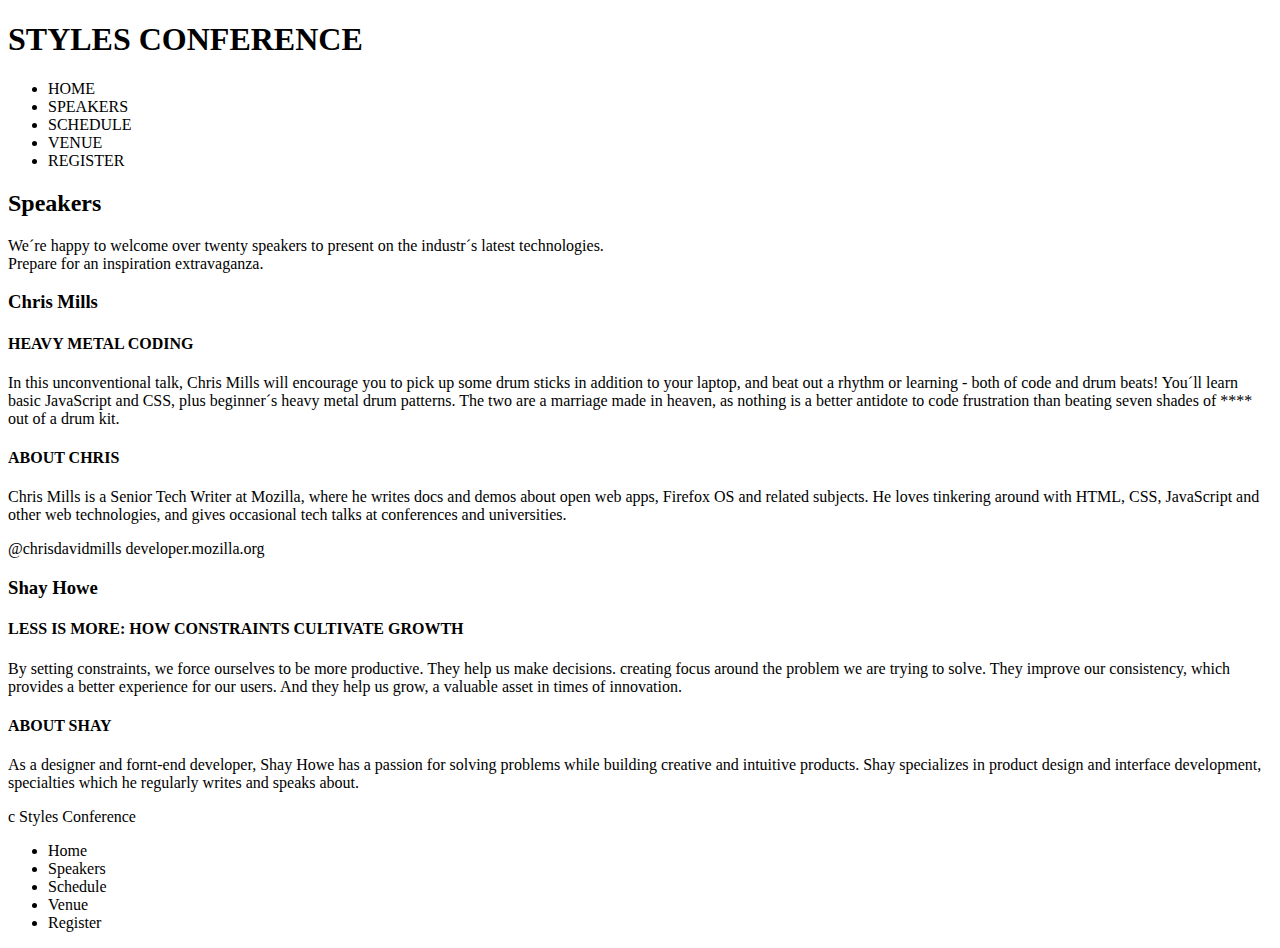
==== index.html @ 7108cf4f "estructura base del index.html" ====
<!DOCTYPE html>
<html lang="en">
<head>
    <meta charset="UTF-8">
    <meta name="viewport" content="width=device-width, initial-scale=1.0">
    <link rel="stylesheet" href="styles.css">
    <title>Styles Conference</title>
</head>
<body>
    <header>
        <h1>STYLES CONFERENCE</h1>
        <nav>
            <ul>
                <li>HOME</li>
                <li>SPEAKERS</li>
                <li>SCHEDULE</li>
                <li>VENUE</li>
                <li>REGISTER</li>
            </ul>
        </nav>
    </header>

    <main>
        <div>
            <h2>Speakers</h2>
            <p>We´re happy to welcome over twenty speakers to present on the industr´s latest technologies.<br>Prepare for an inspiration extravaganza.</p>
        </div>

        <section>
            <article>
                <h3>Chris Mills</h3>
                <h4>HEAVY METAL CODING</h4>
                <p>In this unconventional talk, Chris Mills will encourage you to pick up some drum sticks in addition to your laptop, and beat out a rhythm or learning - both of code and drum beats! You´ll learn basic JavaScript and CSS, plus beginner´s heavy metal drum patterns. The two are a marriage made in heaven, as nothing is a better antidote to code frustration than beating seven shades of **** out of a drum kit.</p>
            </article>
            <article>
                <h4>ABOUT CHRIS</h4>
                <p>Chris Mills is a Senior Tech Writer at Mozilla, where he writes docs and demos about open web apps, Firefox OS and related subjects. He loves tinkering around with HTML, CSS, JavaScript and other web technologies, and gives occasional tech talks at conferences and universities.</p>
            </article>
            <aside>
                <p>@chrisdavidmills developer.mozilla.org</p>
            </aside>
        </section>

        <section>
            <article>
                <h3>Shay Howe</h3>
                <h4>LESS IS MORE: HOW CONSTRAINTS CULTIVATE GROWTH</h4>
                <p>By setting constraints, we force ourselves to be more productive. They help us make decisions. creating focus around the problem we are trying to solve. They improve our consistency, which provides a better experience for our users. And they help us grow, a valuable asset in times of innovation.</p>
            </article>
            <article>
                <h4>ABOUT SHAY</h4>
                <p>As a designer and fornt-end developer, Shay Howe has a passion for solving problems while building creative and intuitive products. Shay specializes in product design and interface development, specialties which he regularly writes and speaks about.</p>
            </article>
            <aside>
                <p></p>
            </aside>
        </section>
    </main>

    <footer>
        <p>c Styles Conference</p>
        <nav>
            <ul>
                <li>Home</li>
                <li>Speakers</li>
                <li>Schedule</li>
                <li>Venue</li>
                <li>Register</li>
            </ul>
        </nav>
    </footer>
</body>
</html>
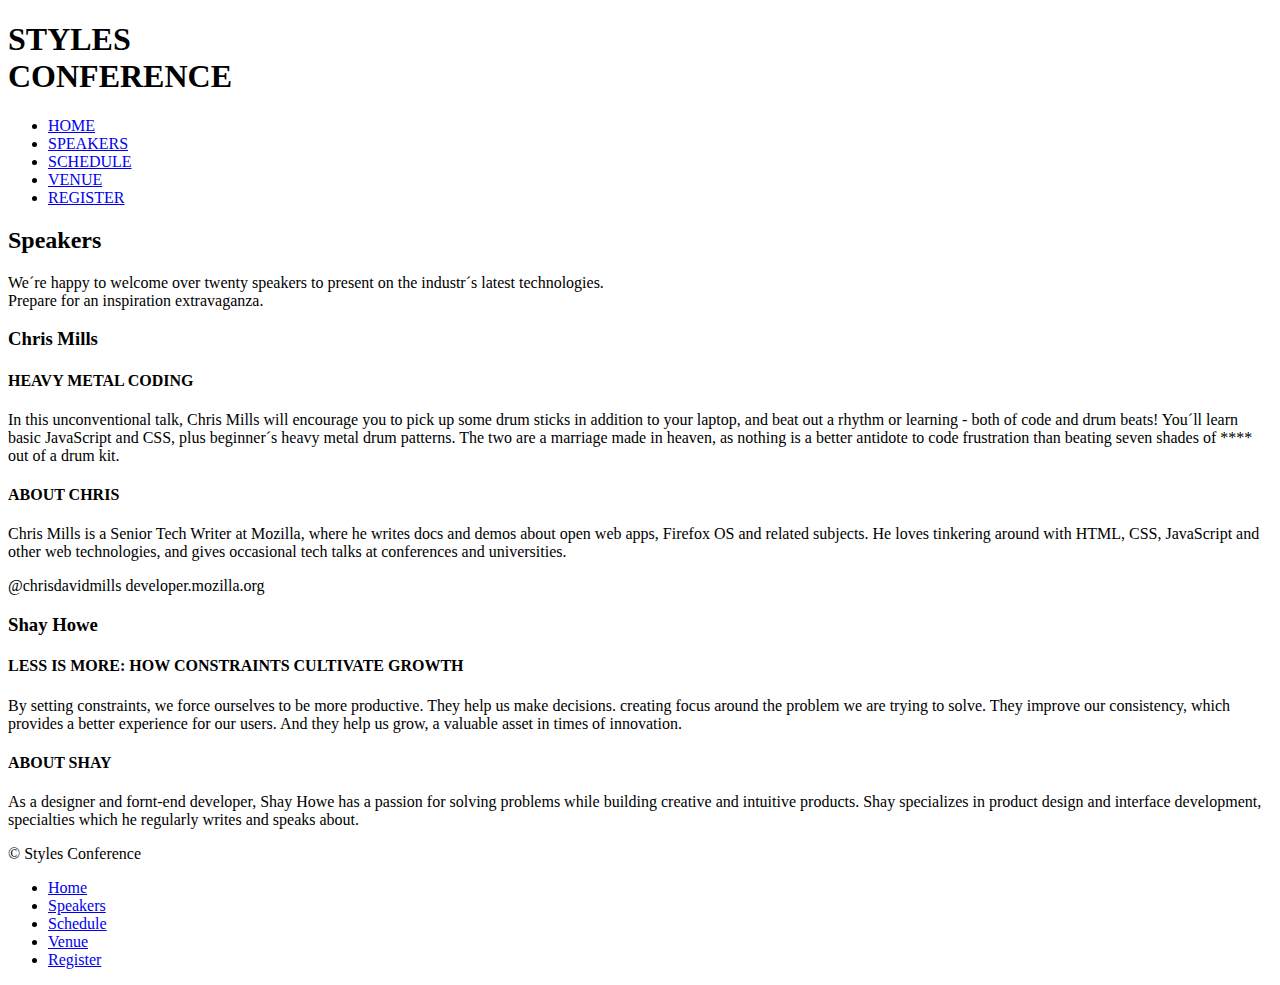
==== commit 2abe2f62: "add html structure" ====
--- a/index.html
+++ b/index.html
@@ -1,73 +1,112 @@
 <!DOCTYPE html>
 <html lang="en">
-<head>
-    <meta charset="UTF-8">
-    <meta name="viewport" content="width=device-width, initial-scale=1.0">
-    <link rel="stylesheet" href="styles.css">
+  <head>
+    <meta charset="UTF-8" />
+    <meta name="viewport" content="width=device-width, initial-scale=1.0" />
+    <link rel="stylesheet" href="styles.css" />
+    <link rel="preconnect" href="https://fonts.googleapis.com" />
+    <link rel="preconnect" href="https://fonts.gstatic.com" crossorigin />
+    <link
+      href="https://fonts.googleapis.com/css2?family=Poiret+One&display=swap"
+      rel="stylesheet"
+    />
     <title>Styles Conference</title>
-</head>
-<body>
+  </head>
+  <body>
     <header>
-        <h1>STYLES CONFERENCE</h1>
-        <nav>
-            <ul>
-                <li>HOME</li>
-                <li>SPEAKERS</li>
-                <li>SCHEDULE</li>
-                <li>VENUE</li>
-                <li>REGISTER</li>
-            </ul>
-        </nav>
+      <nav>
+        <h1>
+          STYLES <br />
+          CONFERENCE
+        </h1>
+        <ul>
+          <li><a href="index.html">HOME</a></li>
+          <li><a href="#speakers">SPEAKERS</a></li>
+          <li><a href="#schedule">SCHEDULE</a></li>
+          <li><a href="#venue">VENUE</a></li>
+          <li><a href="register.html">REGISTER</a></li>
+        </ul>
+      </nav>
     </header>
 
     <main>
-        <div>
-            <h2>Speakers</h2>
-            <p>We´re happy to welcome over twenty speakers to present on the industr´s latest technologies.<br>Prepare for an inspiration extravaganza.</p>
-        </div>
+      <div id="speakers">
+        <h2>Speakers</h2>
+        <p>
+          We´re happy to welcome over twenty speakers to present on the
+          industr´s latest technologies.<br />Prepare for an inspiration
+          extravaganza.
+        </p>
+      </div>
 
-        <section>
-            <article>
-                <h3>Chris Mills</h3>
-                <h4>HEAVY METAL CODING</h4>
-                <p>In this unconventional talk, Chris Mills will encourage you to pick up some drum sticks in addition to your laptop, and beat out a rhythm or learning - both of code and drum beats! You´ll learn basic JavaScript and CSS, plus beginner´s heavy metal drum patterns. The two are a marriage made in heaven, as nothing is a better antidote to code frustration than beating seven shades of **** out of a drum kit.</p>
-            </article>
-            <article>
-                <h4>ABOUT CHRIS</h4>
-                <p>Chris Mills is a Senior Tech Writer at Mozilla, where he writes docs and demos about open web apps, Firefox OS and related subjects. He loves tinkering around with HTML, CSS, JavaScript and other web technologies, and gives occasional tech talks at conferences and universities.</p>
-            </article>
-            <aside>
-                <p>@chrisdavidmills developer.mozilla.org</p>
-            </aside>
-        </section>
+      <section class="participant">
+        <article>
+          <h3>Chris Mills</h3>
+          <h4>HEAVY METAL CODING</h4>
+          <p>
+            In this unconventional talk, Chris Mills will encourage you to pick
+            up some drum sticks in addition to your laptop, and beat out a
+            rhythm or learning - both of code and drum beats! You´ll learn basic
+            JavaScript and CSS, plus beginner´s heavy metal drum patterns. The
+            two are a marriage made in heaven, as nothing is a better antidote
+            to code frustration than beating seven shades of **** out of a drum
+            kit.
+          </p>
+        </article>
+        <article>
+          <h4>ABOUT CHRIS</h4>
+          <p>
+            Chris Mills is a Senior Tech Writer at Mozilla, where he writes docs
+            and demos about open web apps, Firefox OS and related subjects. He
+            loves tinkering around with HTML, CSS, JavaScript and other web
+            technologies, and gives occasional tech talks at conferences and
+            universities.
+          </p>
+        </article>
+        <aside>
+          <p>@chrisdavidmills developer.mozilla.org</p>
+        </aside>
+      </section>
 
-        <section>
-            <article>
-                <h3>Shay Howe</h3>
-                <h4>LESS IS MORE: HOW CONSTRAINTS CULTIVATE GROWTH</h4>
-                <p>By setting constraints, we force ourselves to be more productive. They help us make decisions. creating focus around the problem we are trying to solve. They improve our consistency, which provides a better experience for our users. And they help us grow, a valuable asset in times of innovation.</p>
-            </article>
-            <article>
-                <h4>ABOUT SHAY</h4>
-                <p>As a designer and fornt-end developer, Shay Howe has a passion for solving problems while building creative and intuitive products. Shay specializes in product design and interface development, specialties which he regularly writes and speaks about.</p>
-            </article>
-            <aside>
-                <p></p>
-            </aside>
-        </section>
+      <section class="participant">
+        <article>
+          <h3>Shay Howe</h3>
+          <h4>LESS IS MORE: HOW CONSTRAINTS CULTIVATE GROWTH</h4>
+          <p>
+            By setting constraints, we force ourselves to be more productive.
+            They help us make decisions. creating focus around the problem we
+            are trying to solve. They improve our consistency, which provides a
+            better experience for our users. And they help us grow, a valuable
+            asset in times of innovation.
+          </p>
+        </article>
+        <article>
+          <h4>ABOUT SHAY</h4>
+          <p>
+            As a designer and fornt-end developer, Shay Howe has a passion for
+            solving problems while building creative and intuitive products.
+            Shay specializes in product design and interface development,
+            specialties which he regularly writes and speaks about.
+          </p>
+        </article>
+        <aside>
+          <p></p>
+        </aside>
+      </section>
     </main>
 
     <footer>
-        <p>c Styles Conference</p>
-        <nav>
-            <ul>
-                <li>Home</li>
-                <li>Speakers</li>
-                <li>Schedule</li>
-                <li>Venue</li>
-                <li>Register</li>
-            </ul>
-        </nav>
+      <nav id="nav_Footer">
+        <p> ©
+          Styles Conference</p>
+        <ul>
+          <li><a href="index.html">Home</a></li>
+          <li><a href="#speakers">Speakers</a></li>
+          <li><a href="#schedule">Schedule</a></li>
+          <li><a href="#venue">Venue</a></li>
+          <li><a href="#register">Register</a></li>
+        </ul>
+      </nav>
     </footer>
-</body>
-</html>+  </body>
+</html>
